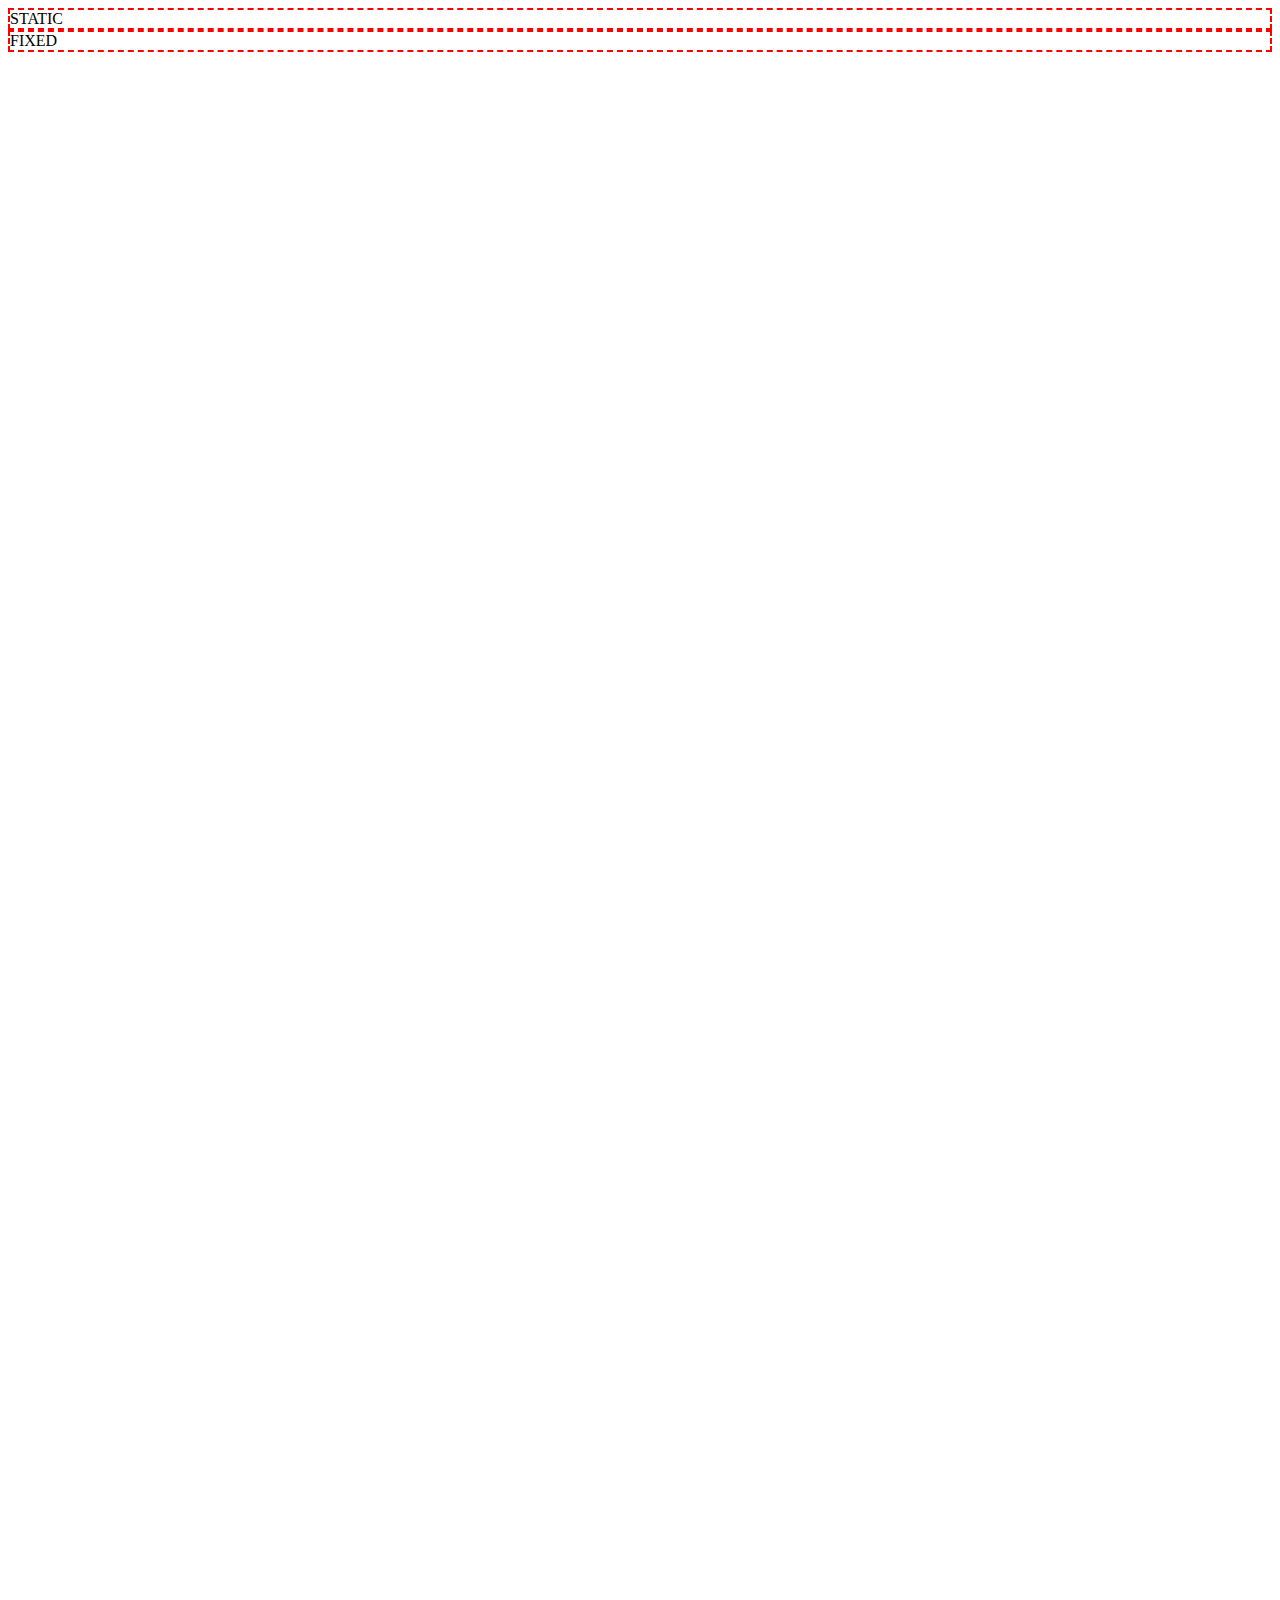
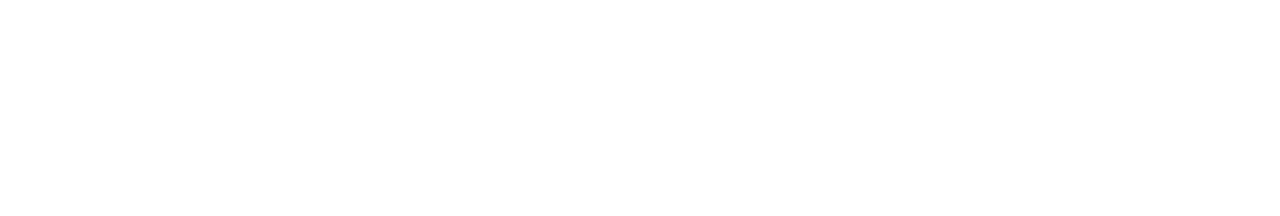
==== pozycje.html @ 0d8fd89b "cw" ====
<!DOCTYPE html>
<html lang="en">
<head>
    <meta charset="UTF-8">
    <meta http-equiv="X-UA-Compatible" content="IE=edge">
    <meta name="viewport" content="width=device-width, initial-scale=1.0">
    <title>Document</title>
</head>
<body>
    <style>
        body{height:200vh;}
        div{
            border:2px dashed red;
        }
        .static{
            position:static;
        }
        .fixed{
            position:fixed;
        }
    </style>
    
    <div class=""static">STATIC</div>
    <div class=""fixed">FIXED</div>
</body>
</html>
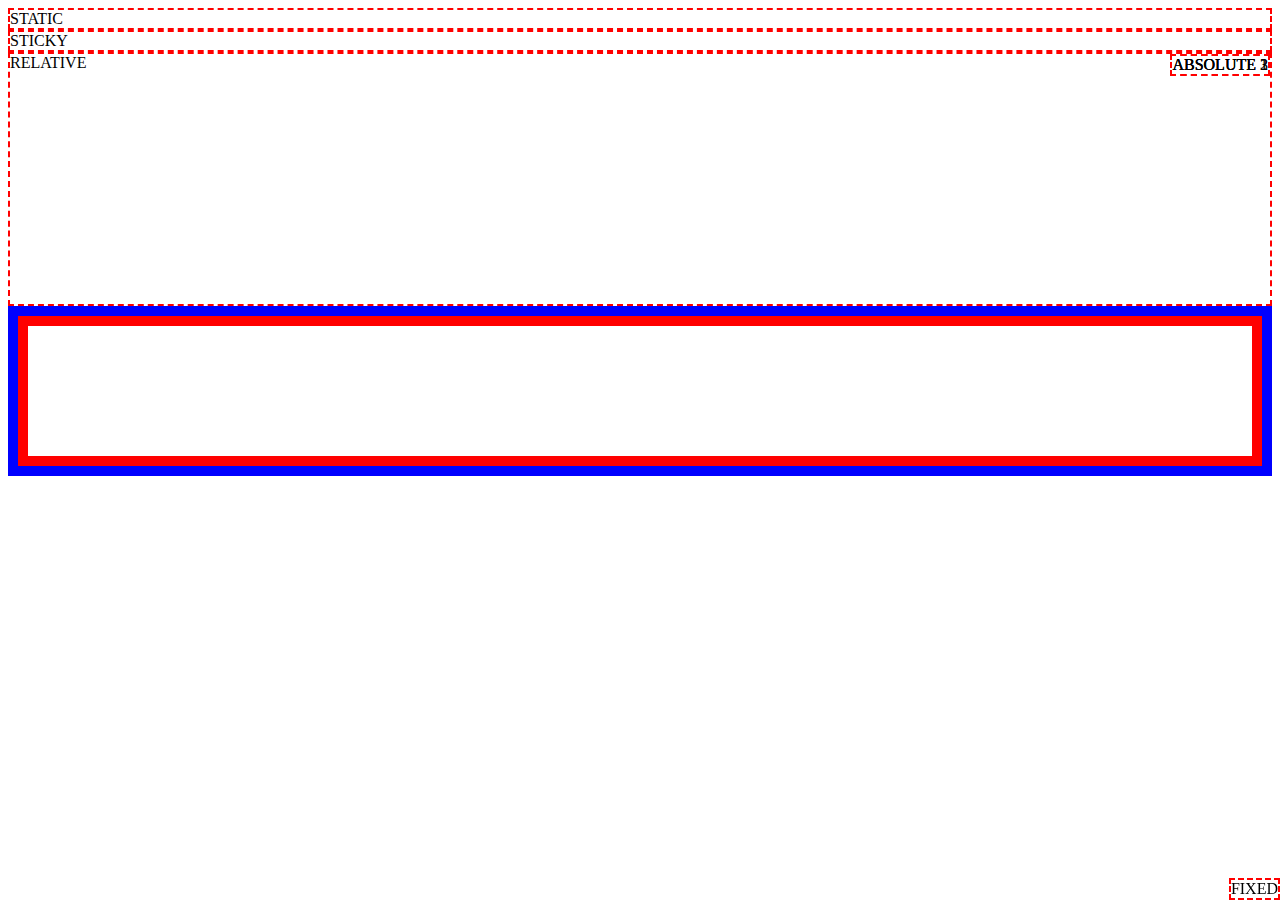
==== commit 408a7327: "cw" ====
--- a/pozycje.html
+++ b/pozycje.html
@@ -1,26 +1,78 @@
+
 <!DOCTYPE html>
 <html lang="en">
 <head>
-    <meta charset="UTF-8">
-    <meta http-equiv="X-UA-Compatible" content="IE=edge">
-    <meta name="viewport" content="width=device-width, initial-scale=1.0">
-    <title>Document</title>
+  <meta charset="UTF-8">
+  <meta http-equiv="X-UA-Compatible" content="IE=edge">
+  <meta name="viewport" content="width=device-width, initial-scale=1.0">
+  <title>POZYCJE</title>
 </head>
 <body>
-    <style>
-        body{height:200vh;}
-        div{
-            border:2px dashed red;
-        }
-        .static{
-            position:static;
-        }
-        .fixed{
-            position:fixed;
-        }
-    </style>
-    
-    <div class=""static">STATIC</div>
-    <div class=""fixed">FIXED</div>
+
+
+
+  <style>s
+    /* TO JEST PLIK CSS */
+    body{height:200vh;}
+    div{
+      border:2px dashed red;
+    }
+    .static{
+      position:static;
+    }
+    .fixed{
+      position:fixed;
+      bottom:0;
+      right:0;
+    }
+    .sticky{
+      position:sticky;
+      top:0;
+    }
+    .relative{
+      position:relative;
+      height:250px;
+    }
+    .absolute{
+      position:absolute;
+      top:0;
+      right:0;
+    }
+  </style>
+
+  <!-- TO JEST HTML -->
+  <div class="static">STATIC</div>
+  <div class="fixed">FIXED</div>
+  <div class="sticky">STICKY</div>
+
+  <div class="relative">
+    RELATIVE
+    <div class="absolute">ABSOLUTE 1</div>
+    <div class="absolute">ABSOLUTE 2</div>
+    <div class="absolute">ABSOLUTE 3</div>
+  </div>
+
+
+  <!-- BOX SIZING -->
+  <style>
+    .parent{
+      border:10px solid blue;
+      position:relative;
+      height:150px;
+    }
+    .child{
+      box-sizing:border-box;
+      border:10px solid red;
+      position: absolute;
+      width:100%;
+      height:100%;
+    }
+
+  </style>
+  <div class="parent">
+    <div class="child"></div>
+  </div>
+
+
 </body>
-</html>
+</html>